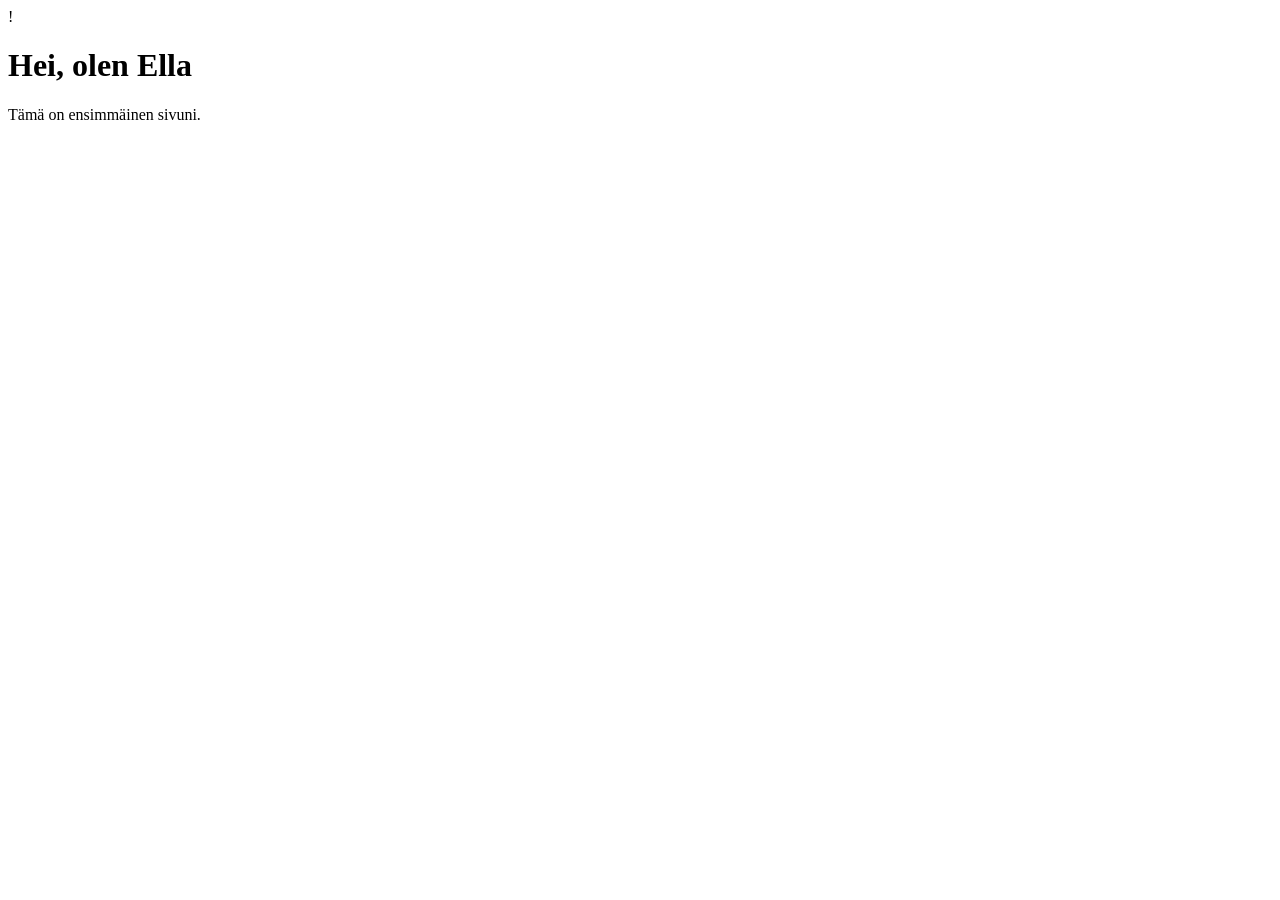
==== index.html @ 09ac290f "a" ====
!<!DOCTYPE html>
<html lang="fi">
<head>
    <meta charset="UTF-8">
    <title>Ensimmäinen sivuni</title>
</head>
<body>
    <h1>Hei, olen Ella</h1>
    <p>Tämä on ensimmäinen sivuni.</p>
</body>
</html>
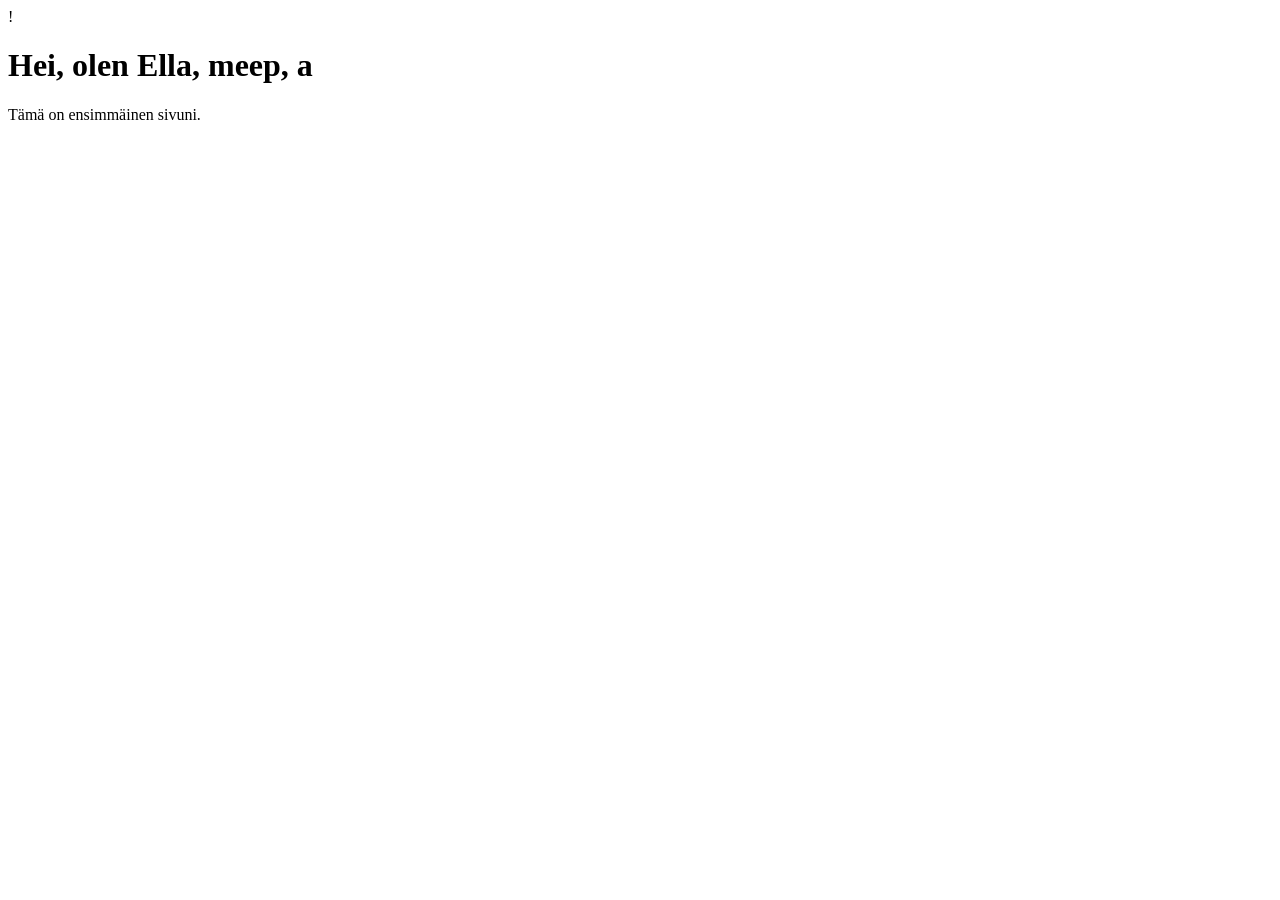
==== commit df520f5e: "a" ====
--- a/index.html
+++ b/index.html
@@ -5,7 +5,7 @@
     <title>Ensimmäinen sivuni</title>
 </head>
 <body>
-    <h1>Hei, olen Ella</h1>
+    <h1>Hei, olen Ella, meep, a</h1>
     <p>Tämä on ensimmäinen sivuni.</p>
 </body>
 </html>
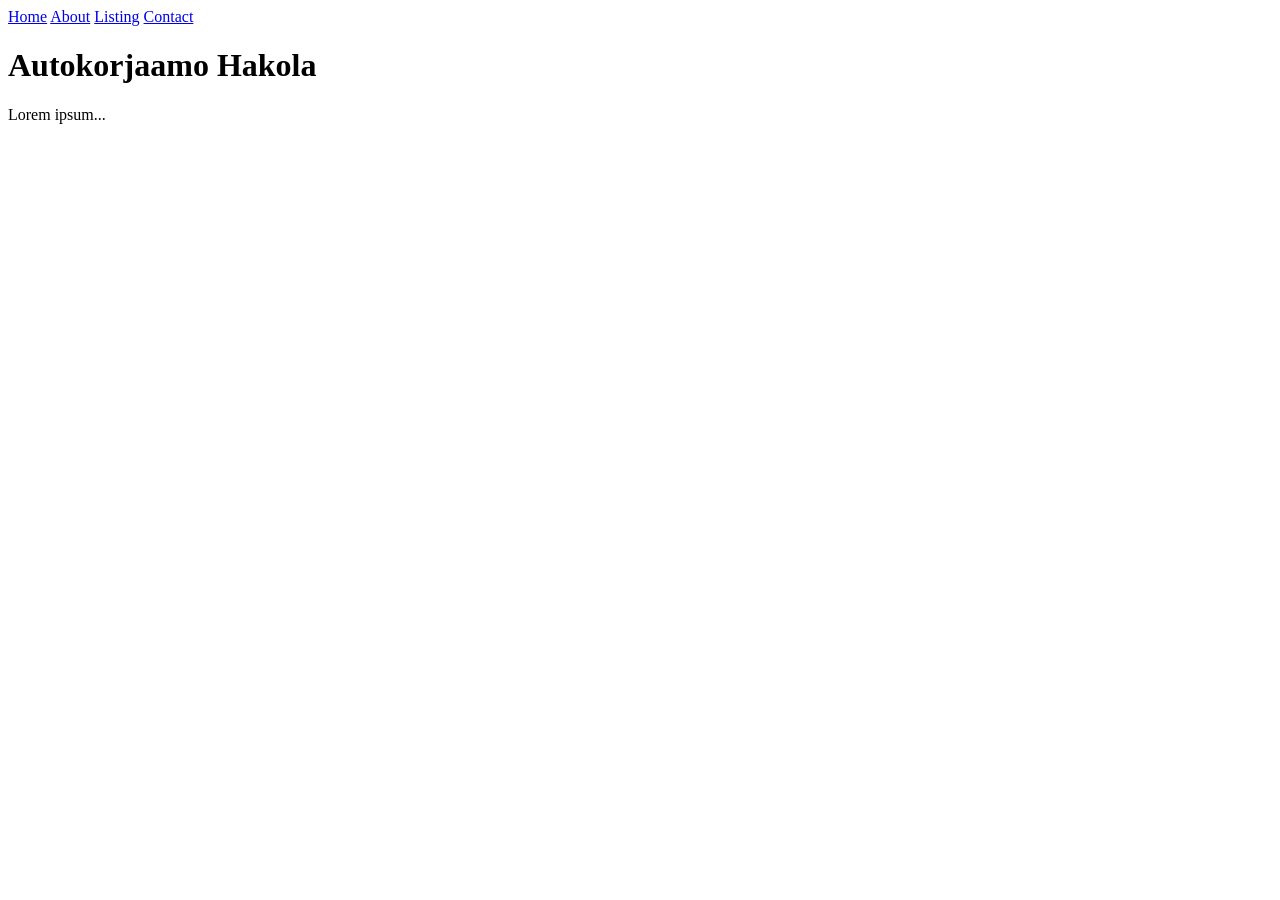
==== commit 9fc7b778: "E1" ====
--- a/index.html
+++ b/index.html
@@ -1,11 +1,22 @@
-!<!DOCTYPE html>
-<html lang="fi">
+<!DOCTYPE html>
+<html lang="f">
 <head>
-    <meta charset="UTF-8">
-    <title>Ensimmäinen sivuni</title>
+  <meta charset="UTF-8">
+  <meta name="viewport" content="width=device-width, initial-scale=1.0">
+  <title>Page title</title>
 </head>
 <body>
-    <h1>Hei, olen Ella, meep, a</h1>
-    <p>Tämä on ensimmäinen sivuni.</p>
+  <header>
+    <nav>
+      <a href="index.html">Home</a>
+      <a href="about.html">About</a>
+      <a href="listing.html">Listing</a>
+      <a href="contact.html">Contact</a>
+    </nav>
+  </header>
+  <main>
+    <h1>Autokorjaamo Hakola</h1>
+    <p>Lorem ipsum...</p>
+  </main>
 </body>
 </html>
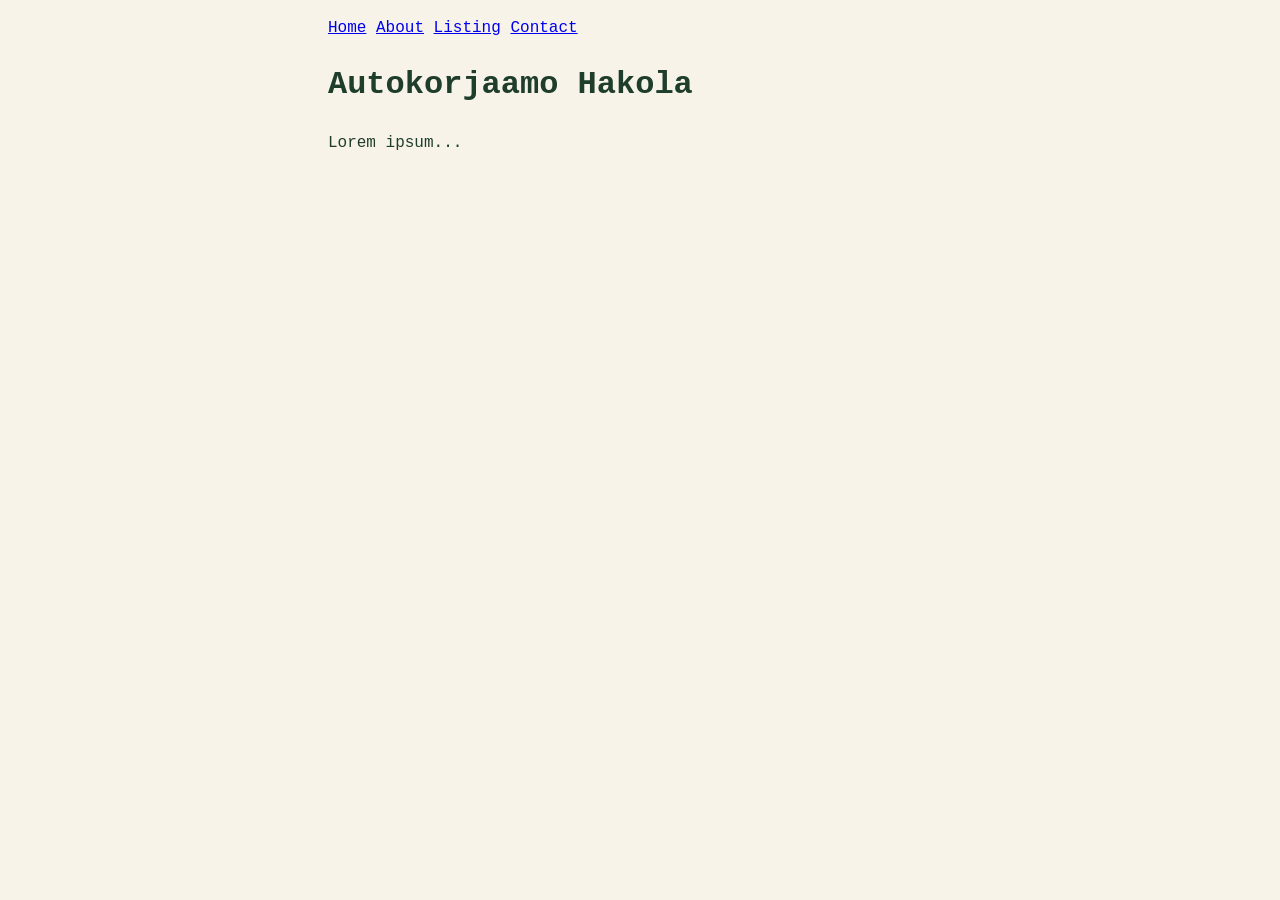
==== commit 2037bc87: "Uudet osat+vähän css" ====
--- a/index.html
+++ b/index.html
@@ -4,6 +4,7 @@
   <meta charset="UTF-8">
   <meta name="viewport" content="width=device-width, initial-scale=1.0">
   <title>Page title</title>
+  <link rel="stylesheet" href="style.css"
 </head>
 <body>
   <header>
--- a/style.css
+++ b/style.css
@@ -0,0 +1,63 @@
+/* Lecture 3 hands-on: style Kahvila Kaarna.
+   Edit only this file. Don't touch index.html.
+   Save, then reload the page in the browser after every step. */
+
+
+/* 1. Prove the stylesheet is linked.
+      body { background: pink; }
+      Page turns pink? Good, delete the line and carry on.
+      Nothing happens? Check the <link> in index.html and the file name. */
+
+
+/* 2. Typography on body:
+      a font-family (end with a generic family like sans-serif),
+      line-height: 1.5,
+      max-width: 65ch, and centre it with margin: 0 auto.
+      Add some padding so text doesn't touch the screen edge. */
+
+
+/* 3. Colours: pick three and name them in :root, for example
+      :root {
+        --text: #...;
+        --bg: #...;
+        --brand: #...;
+      }
+      Use them with var(--text) and so on.
+      Check the contrast in the DevTools colour picker: at least 4.5 : 1. */
+
+
+/* 4. Links: a colour, a :hover style, and a clearly visible
+      :focus-visible outline. Tab through the page to test it.
+      The nav links are too small to tap right now (the browser's
+      defaults fail the 24 px target size rule). Give them some
+      padding, or put the list items side by side with space between. */
+
+
+/* 5. Turn each article into a card: padding, border,
+      border-radius, and some space between the cards.
+      Style .price and .highlight too. */
+
+
+/* 6. Change one value in DevTools, then copy it back here.
+      (Changes in DevTools disappear when you reload.) */
+
+
+/* Finished early? The Zen Garden challenge:
+   restyle the page so your neighbour wouldn't recognise it.
+   Still no touching the HTML. */
+:root {
+      --text: #1f3d2b;
+      --bg: #f7f3e8;
+      --brand: #c8902e;
+}
+
+body {
+      font-family: 'Courier New', Courier, monospace;
+      line-height: 1.5;
+      max-width: 65ch;
+      margin:auto;
+      padding: 1rem;
+      color: var(--text);
+      background-color: var(--bg);
+      
+}
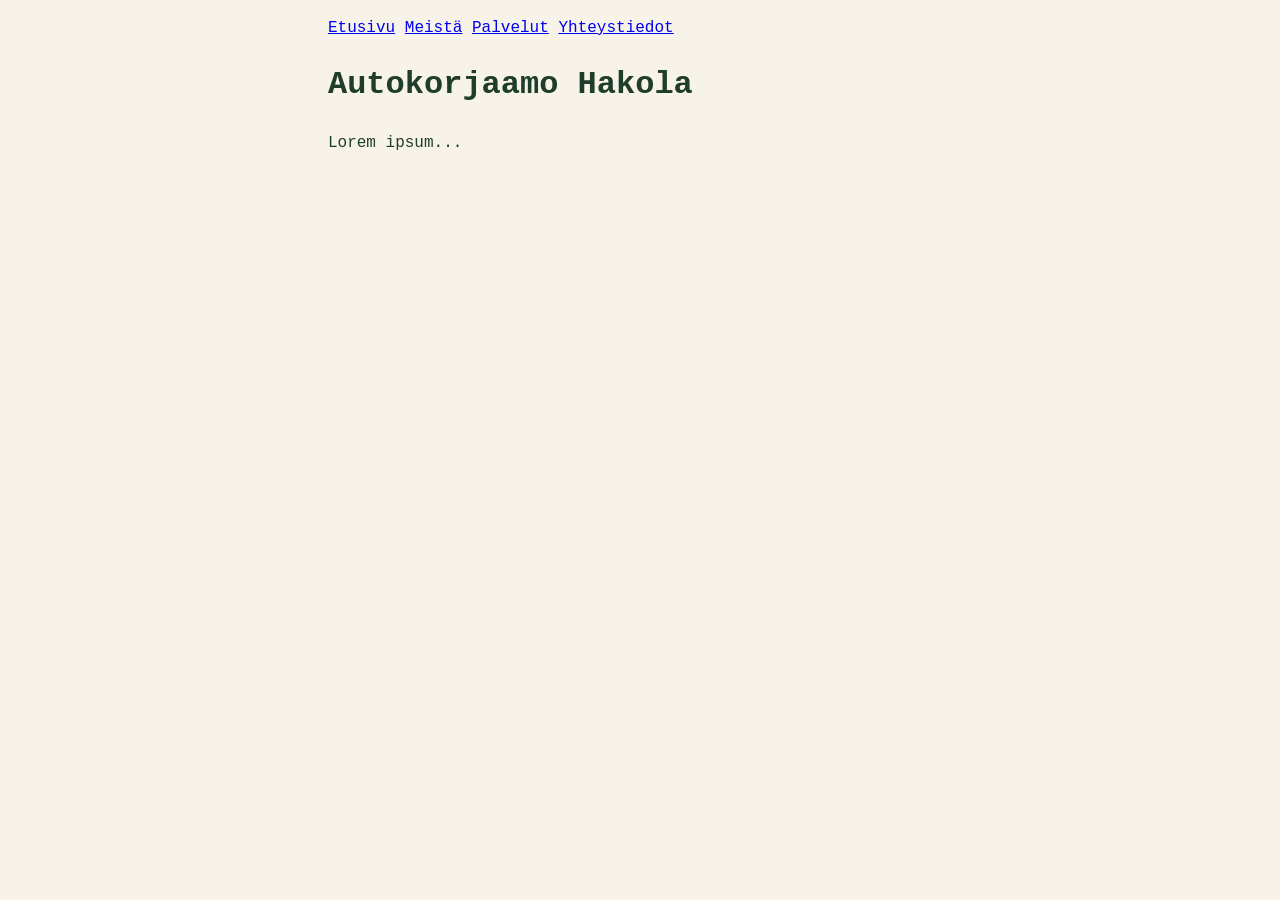
==== commit dcbfd6b2: "Korjaa linkit ja otsikot, lisää tyylitiedosto" ====
--- a/index.html
+++ b/index.html
@@ -1,18 +1,18 @@
 <!DOCTYPE html>
-<html lang="f">
+<html lang="fi">
 <head>
   <meta charset="UTF-8">
   <meta name="viewport" content="width=device-width, initial-scale=1.0">
   <title>Page title</title>
-  <link rel="stylesheet" href="style.css"
+  <link rel="stylesheet" href="style.css">
 </head>
 <body>
   <header>
     <nav>
-      <a href="index.html">Home</a>
-      <a href="about.html">About</a>
-      <a href="listing.html">Listing</a>
-      <a href="contact.html">Contact</a>
+      <a href="index.html">Etusivu</a>
+      <a href="about.html">Meistä</a>
+      <a href="listing.html">Palvelut</a>
+      <a href="contact.html">Yhteystiedot</a>
     </nav>
   </header>
   <main>
